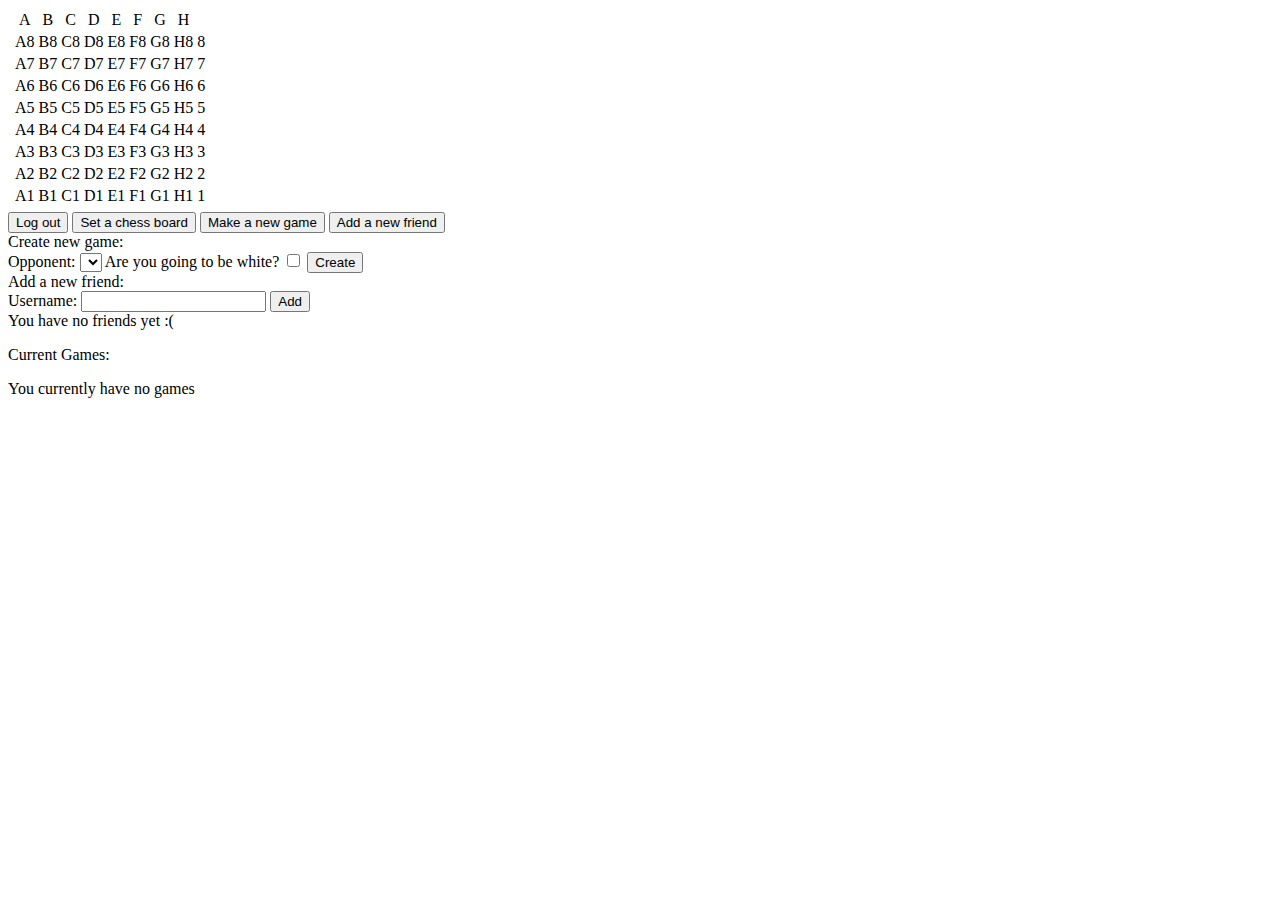
==== resources/client/index.html @ 8612c187 "Just Broke Some Stuff Honestly" ====
<!DOCTYPE html>
<html lang="en" xmlns="http://www.w3.org/1999/html">
    <head>

        <title>Chess</title>

        <link rel="shortcut icon" href="/client/img/favicon.ico" type="image/x-icon">
        <link href="/client/css/bootstrap.min.css" rel="stylesheet">
        <link href="/client/css/board.css" rel="stylesheet">

        <script src="/client/js/jquery-3.3.1.min.js"></script>
        <script src="/client/js/popper.min.js"></script>
        <script src="/client/js/bootstrap.min.js"></script>
        <script src="/client/js/js.cookie.min.js"></script>
        <script src="/client/js/querystring.js"></script>
        <script src="/client/js/index.js"></script>


    <body onload="pageLoad()">
        <div id="pendingFriendsShower"></div>
        <div id="board" style="text-align:center">
            <table class="chessBoard">
                <tr>
                    <td class="ends"></td>
                    <td class="ends">A</td>
                    <td class="ends">B</td>
                    <td class="ends">C</td>
                    <td class="ends">D</td>
                    <td class="ends">E</td>
                    <td class="ends">F</td>
                    <td class="ends">G</td>
                    <td class="ends">H</td>
                </tr>
                <tr class="chessBoard">
                    <td class="ends"></td>
                    <td class="chessBoard"><div id="A8">A8</div></td>
                    <td class="chessBoard"><div id="B8">B8</div></td>
                    <td class="chessBoard"><div id="C8">C8</div></td>
                    <td class="chessBoard"><div id="D8">D8</div></td>
                    <td class="chessBoard"><div id="E8">E8</div></td>
                    <td class="chessBoard"><div id="F8">F8</div></td>
                    <td class="chessBoard"><div id="G8">G8</div></td>
                    <td class="chessBoard"><div id="H8">H8</div></td>
                    <td class="ends">8</td>
                </tr>
                <tr class="chessBoard">
                    <td class="ends"></td>
                    <td class="chessBoard"><div id="A7">A7</div></td>
                    <td class="chessBoard"><div id="B7">B7</div></td>
                    <td class="chessBoard"><div id="C7">C7</div></td>
                    <td class="chessBoard"><div id="D7">D7</div></td>
                    <td class="chessBoard"><div id="E7">E7</div></td>
                    <td class="chessBoard"><div id="F7">F7</div></td>
                    <td class="chessBoard"><div id="G7">G7</div></td>
                    <td class="chessBoard"><div id="H7">H7</div></td>
                    <td class="ends">7</td>
                </tr>
                <tr class="chessBoard">
                    <td class="ends"></td>
                    <td class="chessBoard"><div id="A6">A6</div></td>
                    <td class="chessBoard"><div id="B6">B6</div></td>
                    <td class="chessBoard"><div id="C6">C6</div></td>
                    <td class="chessBoard"><div id="D6">D6</div></td>
                    <td class="chessBoard"><div id="E6">E6</div></td>
                    <td class="chessBoard"><div id="F6">F6</div></td>
                    <td class="chessBoard"><div id="G6">G6</div></td>
                    <td class="chessBoard"><div id="H6">H6</div></td>
                    <td class="ends">6</td>
                </tr>
                <tr class="chessBoard">
                    <td class="ends"></td>
                    <td class="chessBoard"><div id="A5">A5</div></td>
                    <td class="chessBoard"><div id="B5">B5</div></td>
                    <td class="chessBoard"><div id="C5">C5</div></td>
                    <td class="chessBoard"><div id="D5">D5</div></td>
                    <td class="chessBoard"><div id="E5">E5</div></td>
                    <td class="chessBoard"><div id="F5">F5</div></td>
                    <td class="chessBoard"><div id="G5">G5</div></td>
                    <td class="chessBoard"><div id="H5">H5</div></td>
                    <td class="ends">5</td>
                </tr>
                <tr class="chessBoard">
                    <td class="ends"></td>
                    <td class="chessBoard"><div id="A4">A4</div></td>
                    <td class="chessBoard"><div id="B4">B4</div></td>
                    <td class="chessBoard"><div id="C4">C4</div></td>
                    <td class="chessBoard"><div id="D4">D4</div></td>
                    <td class="chessBoard"><div id="E4">E4</div></td>
                    <td class="chessBoard"><div id="F4">F4</div></td>
                    <td class="chessBoard"><div id="G4">G4</div></td>
                    <td class="chessBoard"><div id="H4">H4</div></td>
                    <td class="ends">4</td>
                </tr>
                <tr class="chessBoard">
                    <td class="ends"></td>
                    <td class="chessBoard"><div id="A3">A3</div></td>
                    <td class="chessBoard"><div id="B3">B3</div></td>
                    <td class="chessBoard"><div id="C3">C3</div></td>
                    <td class="chessBoard"><div id="D3">D3</div></td>
                    <td class="chessBoard"><div id="E3">E3</div></td>
                    <td class="chessBoard"><div id="F3">F3</div></td>
                    <td class="chessBoard"><div id="G3">G3</div></td>
                    <td class="chessBoard"><div id="H3">H3</div></td>
                    <td class="ends">3</td>
                </tr>
                <tr class="chessBoard">
                    <td class="ends"></td>
                    <td class="chessBoard"><div id="A2">A2</div></td>
                    <td class="chessBoard"><div id="B2">B2</div></td>
                    <td class="chessBoard"><div id="C2">C2</div></td>
                    <td class="chessBoard"><div id="D2">D2</div></td>
                    <td class="chessBoard"><div id="E2">E2</div></td>
                    <td class="chessBoard"><div id="F2">F2</div></td>
                    <td class="chessBoard"><div id="G2">G2</div></td>
                    <td class="chessBoard"><div id="H2">H2</div></td>
                    <td class="ends">2</td>
                </tr>
                <tr class="chessBoard">
                    <td class="ends"></td>
                    <td class="chessBoard"><div id="A1">A1</div></td>
                    <td class="chessBoard"><div id="B1">B1</div></td>
                    <td class="chessBoard"><div id="C1">C1</div></td>
                    <td class="chessBoard"><div id="D1">D1</div></td>
                    <td class="chessBoard"><div id="E1">E1</div></td>
                    <td class="chessBoard"><div id="F1">F1</div></td>
                    <td class="chessBoard"><div id="G1">G1</div></td>
                    <td class="chessBoard"><div id="H1">H1</div></td>
                    <td class="ends">1</td>
                </tr>
                <tr>
                    <td class="ends"></td>
                    <td class="ends"></td>
                    <td class="ends"></td>
                    <td class="ends"></td>
                    <td class="ends"></td>
                    <td class="ends"></td>
                    <td class="ends"></td>
                    <td class="ends"></td>
                    <td class="ends"></td>
                </tr>
            </table>
        </div>
        <div id="userRecon"></div>
        <button id="logout">Log out</button>
        <button id="Chesser" onclick="boardSetChess()">Set a chess board</button>
        <button id="showNewGame" onclick="$(&quot#gameMaker&quot).show(500);">Make a new game</button>
        <button id="showNewFriend" onclick="$(&quot#newFriend&quot).show(500);">Add a new friend</button>
        <div id="gameMaker">
            Create new game:
            <form id="newGameForm">
                <label>Opponent:
                    <select name="newGameFormPlayer2" id="newGameOpoDropDown" required> </select>
                </label>
                <label>Are you going to be white?
                    <input type="checkbox" name="newGameFormOwnerWhite" value=1>
                </label>
                <button>Create</button>
            </form>
        </div>
        <div id="newFriend">
            Add a new friend:
            <form id="newFriendForm">
                <label>Username:
                    <input name ="newFriendFormFriend">
                </label>
                <Button>Add</Button>
            </form>
        </div>
        <div id="FriendsShower">You have no friends yet :(</div>
        <p>Current Games:</p>
        <div id="GamesShower">You currently have no games</div>
    </body>
</html>
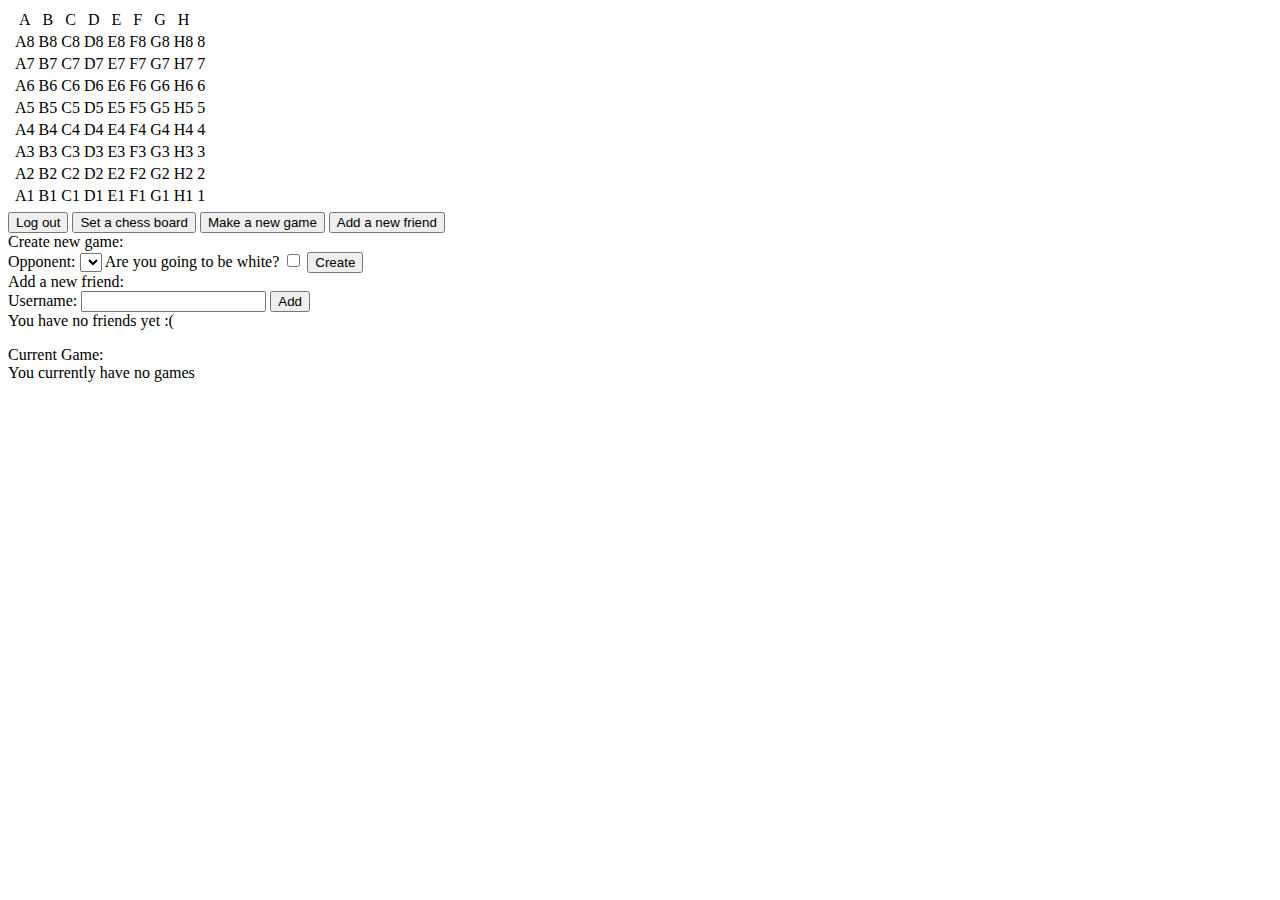
==== commit 34266be7: "Game shower now works its a radio select added a function to get the game id of the radio will use t" ====
--- a/resources/client/index.html
+++ b/resources/client/index.html
@@ -167,7 +167,8 @@
             </form>
         </div>
         <div id="FriendsShower">You have no friends yet :(</div>
-        <p>Current Games:</p>
+        <p></p>
+        <div>Current Game:</div>
         <div id="GamesShower">You currently have no games</div>
     </body>
 </html>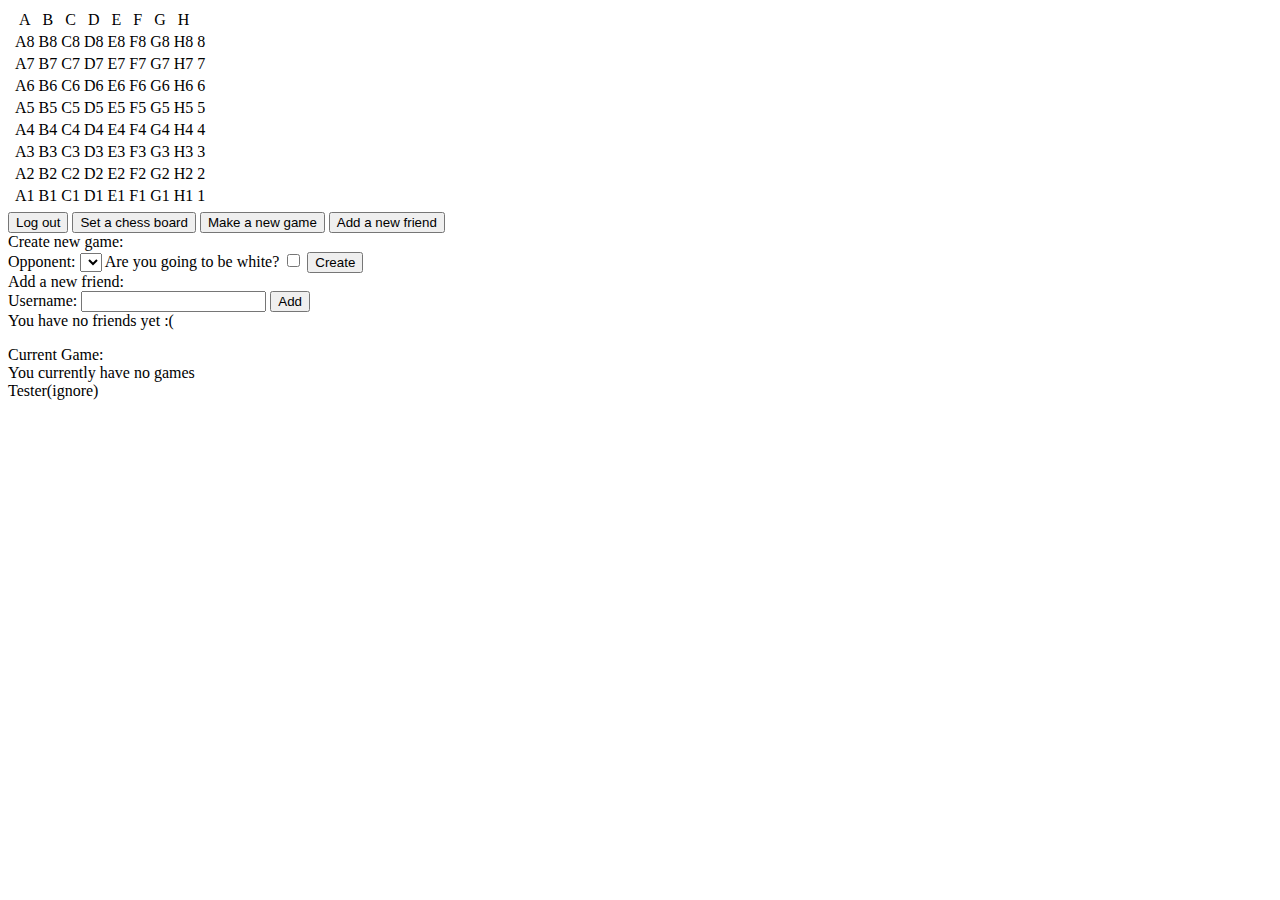
==== commit 278fd4bb: "Game shower working > its now a radio select > added a function to get the game id of the radio > wi" ====
--- a/resources/client/index.html
+++ b/resources/client/index.html
@@ -170,5 +170,6 @@
         <p></p>
         <div>Current Game:</div>
         <div id="GamesShower">You currently have no games</div>
+    Tester(ignore)
     </body>
 </html>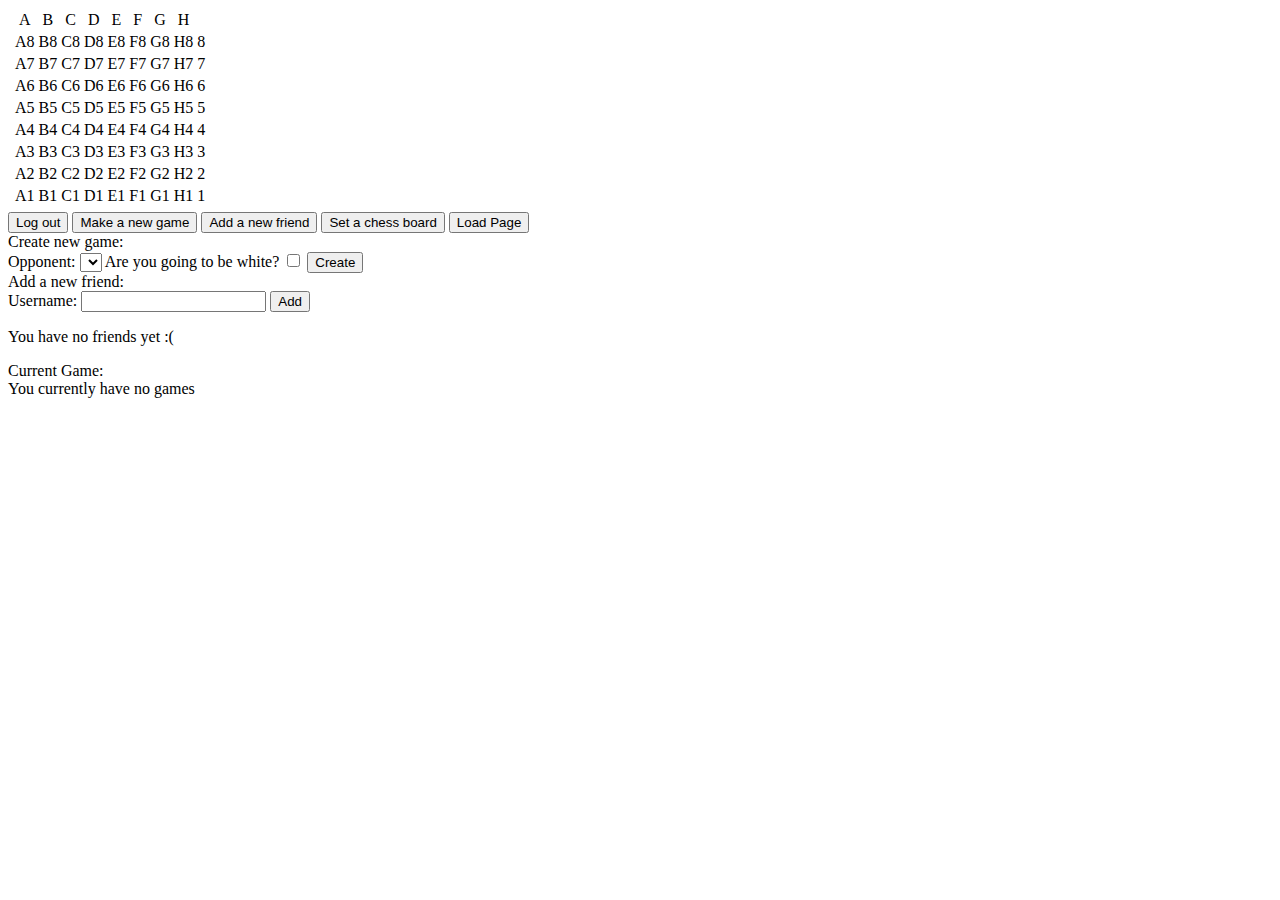
==== commit 8a036ecb: "Added the radio button function > Will retain what is checked when pageLoad() is called > Can get th" ====
--- a/resources/client/index.html
+++ b/resources/client/index.html
@@ -142,9 +142,11 @@
         </div>
         <div id="userRecon"></div>
         <button id="logout">Log out</button>
-        <button id="Chesser" onclick="boardSetChess()">Set a chess board</button>
         <button id="showNewGame" onclick="$(&quot#gameMaker&quot).show(500);">Make a new game</button>
         <button id="showNewFriend" onclick="$(&quot#newFriend&quot).show(500);">Add a new friend</button>
+        <button id="Chesser" onclick="boardSetChess()">Set a chess board</button>
+        <button onclick="pageLoad()">Load Page</button>
+
         <div id="gameMaker">
             Create new game:
             <form id="newGameForm">
@@ -166,10 +168,10 @@
                 <Button>Add</Button>
             </form>
         </div>
+        <p></p>
         <div id="FriendsShower">You have no friends yet :(</div>
         <p></p>
-        <div>Current Game:</div>
+        <div id="cG">Current Game:</div>
         <div id="GamesShower">You currently have no games</div>
-    Tester(ignore)
     </body>
 </html>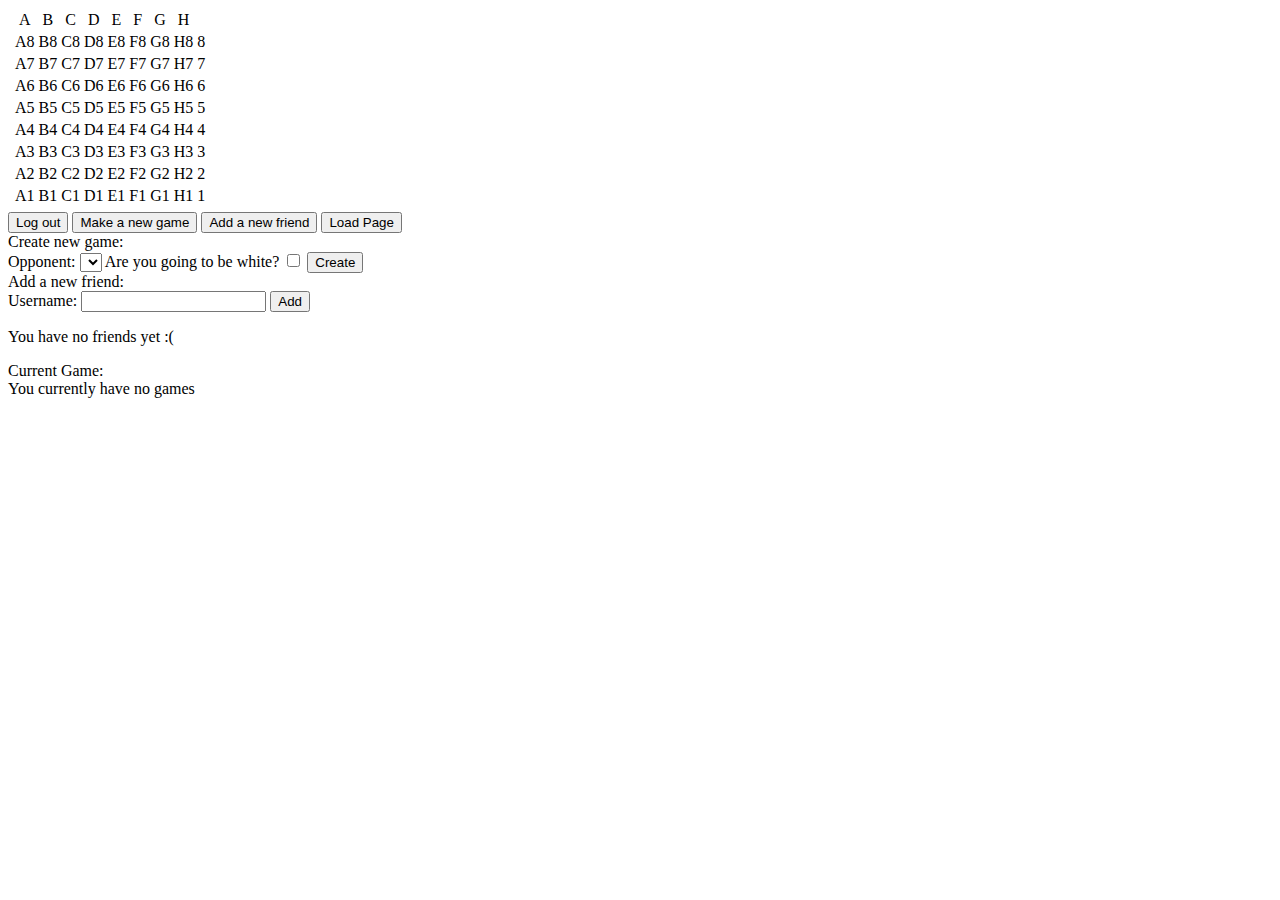
==== commit c3b48a1b: "Game is not gotten, and everything is prepared to make the game and play" ====
--- a/resources/client/index.html
+++ b/resources/client/index.html
@@ -14,6 +14,7 @@
         <script src="/client/js/js.cookie.min.js"></script>
         <script src="/client/js/querystring.js"></script>
         <script src="/client/js/index.js"></script>
+        <script src="/client/js/chess/chess_rendering.js"></script>
 
 
     <body onload="pageLoad()">
@@ -144,7 +145,6 @@
         <button id="logout">Log out</button>
         <button id="showNewGame" onclick="$(&quot#gameMaker&quot).show(500);">Make a new game</button>
         <button id="showNewFriend" onclick="$(&quot#newFriend&quot).show(500);">Add a new friend</button>
-        <button id="Chesser" onclick="boardSetChess()">Set a chess board</button>
         <button onclick="pageLoad()">Load Page</button>
 
         <div id="gameMaker">
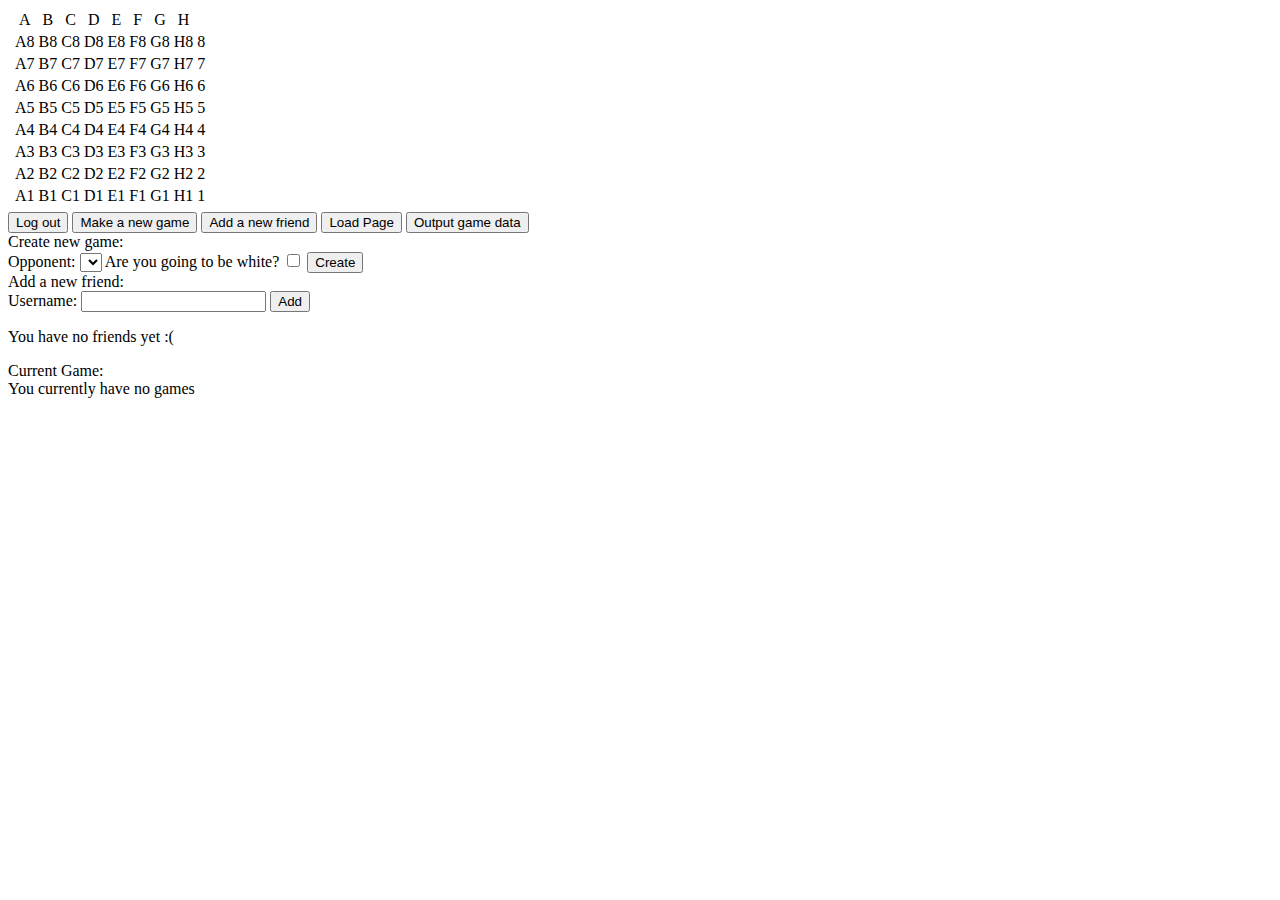
==== commit 97b23701: "Basicaly nothing, just getting it running on this clone" ====
--- a/resources/client/index.html
+++ b/resources/client/index.html
@@ -143,9 +143,10 @@
         </div>
         <div id="userRecon"></div>
         <button id="logout">Log out</button>
-        <button id="showNewGame" onclick="$(&quot#gameMaker&quot).show(500);">Make a new game</button>
-        <button id="showNewFriend" onclick="$(&quot#newFriend&quot).show(500);">Add a new friend</button>
+        <button id="showNewGame" onclick="$(&quot#gameMaker&quot).show(500); $(&quot#newFriend&quot).hide(500);">Make a new game</button>
+        <button id="showNewFriend" onclick="$(&quot#newFriend&quot).show(500); $(&quot#gameMaker&quot).hide(500);">Add a new friend</button>
         <button onclick="pageLoad()">Load Page</button>
+        <button id="outputGame" onclick="outputFullGameData(getGameRadioId())">Output game data</button>
 
         <div id="gameMaker">
             Create new game:
